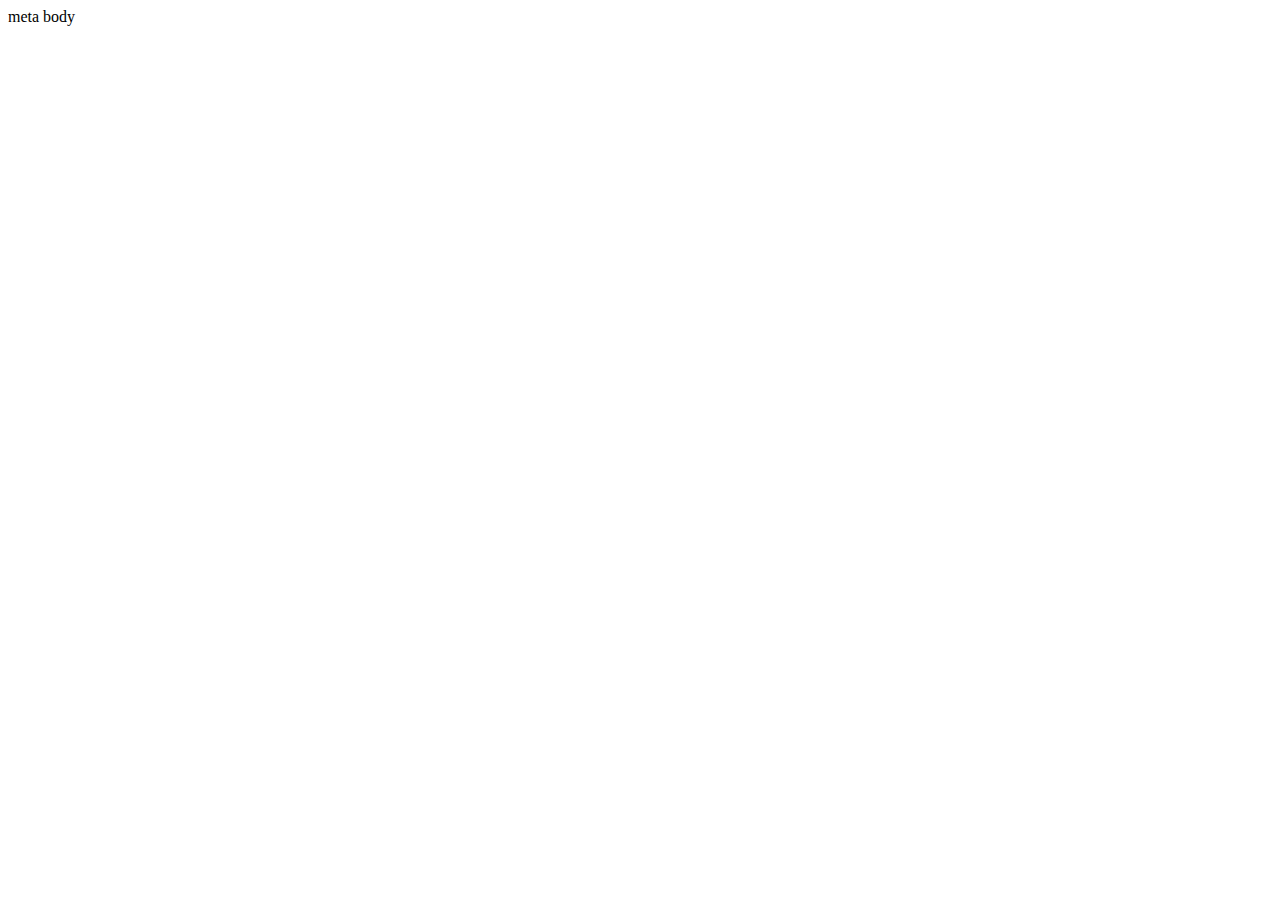
==== Frontend/index.html @ 2bd1d436 "Markups" ====
<!-- Document Type Déclaration for html5 -->
<!DOCTYPE html>
<html>
	<head>
		<meta http-equiv="content-type" content="text/html; charset=utf-8" />
		<title></title>
		meta
	</head>
	<body>
		body
	</body>
</html>
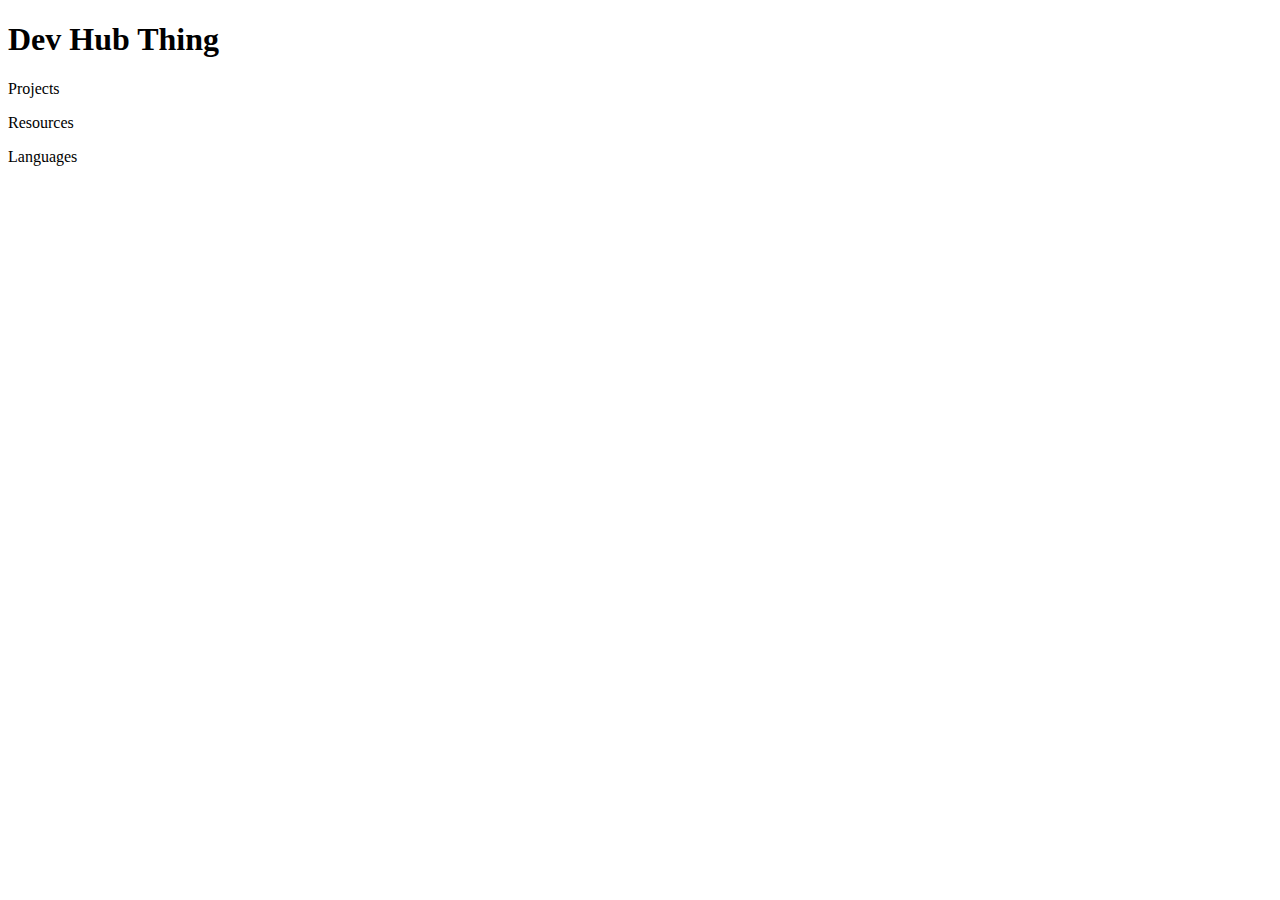
==== commit 11e1eb03: "Updates" ====
--- a/Frontend/index.html
+++ b/Frontend/index.html
@@ -3,10 +3,12 @@
 <html>
 	<head>
 		<meta http-equiv="content-type" content="text/html; charset=utf-8" />
-		<title></title>
-		meta
+		<title>D3V HUB</title>
 	</head>
 	<body>
-		body
+		<h1>Dev Hub Thing</h1>
+		<p>Projects</p>
+		<p>Resources</p>
+		<p>Languages</p>
 	</body>
 </html>